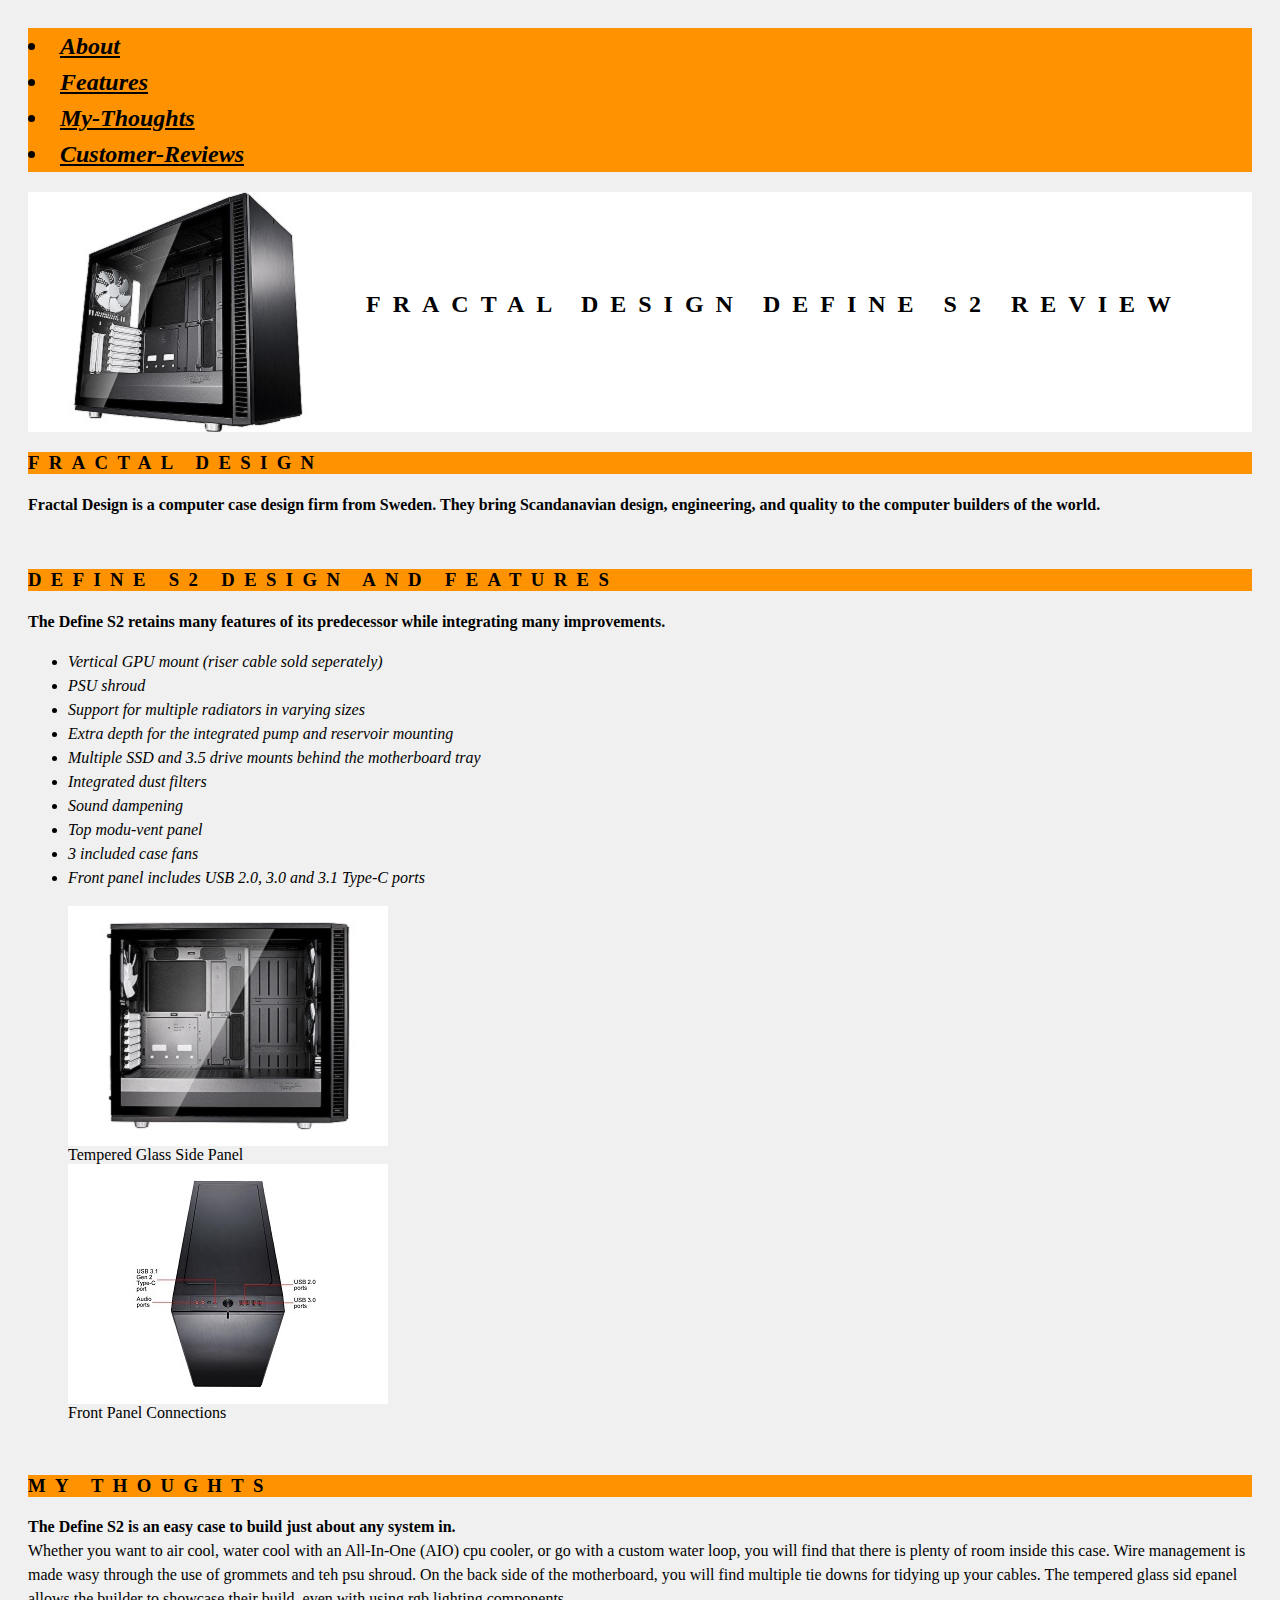
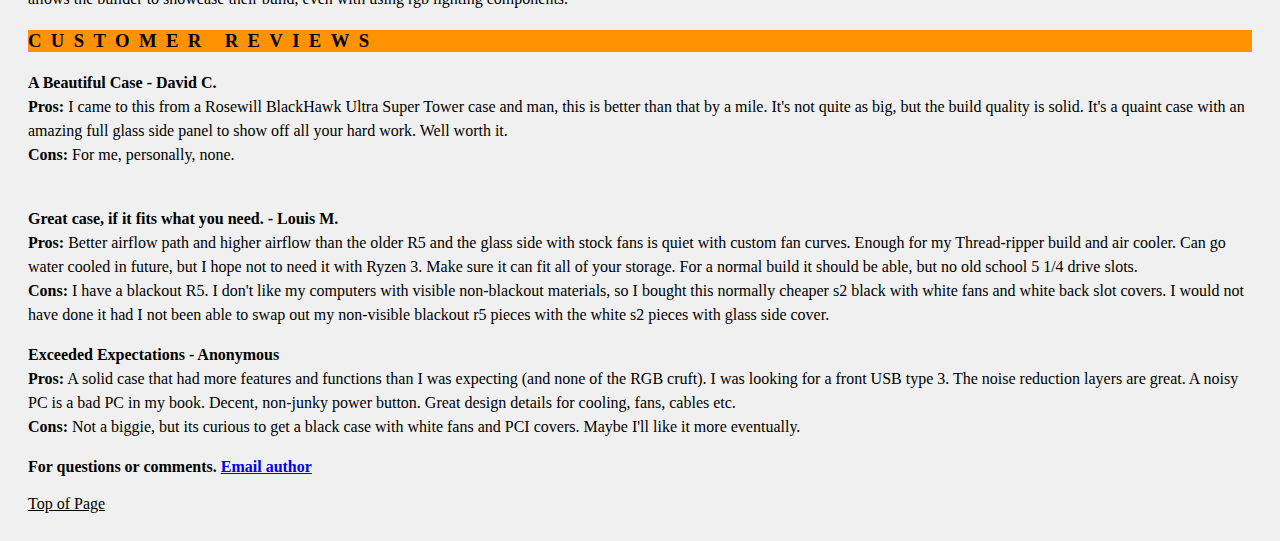
==== activity-3/index.html @ caf001f0 "Initial Commit" ====
<html>
  <head>
    <title>Fractal Design Define S2 Review</title>
    <link rel="stylesheet" type="text/css" href="css/master.css" />
    <link rel="stylesheet" type="text/css" href="https://fonts.googleapis.com/css?family=Open=Sans" />
  </head>
    <body>
      <h1 id="TOP">
        <li><a href="#About">About</a></li>
        <li><a href="#Features">Features</a></li>
        <li><a href="#My-Thoughts">My-Thoughts</a></li>
        <li><a href="#Customer-Reviews">Customer-Reviews</a></li>
      </h1>
      <h2>
        <img src="images/FDDS2-1.jpg" alt="Fractal Design Define S2 Review" align="middle" /> Fractal Design Define S2 Review
      </h2>
        <h3 id="About">Fractal Design</h3>
          <p>Fractal Design is a computer case design firm from Sweden. They bring Scandanavian design, engineering, and quality to the computer builders of the world.</p></br>
        <h3 id="Features">Define S2 Design and Features</h3>
        <p>
          The Define S2 retains many features of its predecessor while integrating many improvements.
          <ul>
            <li>Vertical GPU mount (riser cable sold seperately)</li>
            <li>PSU shroud</li>
            <li>Support for multiple radiators in varying sizes</li>
            <li>Extra depth for the integrated pump and reservoir mounting</li>
            <li>Multiple SSD and 3.5 drive mounts behind the motherboard tray</li>
            <li>Integrated dust filters</li>
            <li>Sound dampening</li>
            <li>Top modu-vent panel</li>
            <li>3 included case fans</li>
            <li>Front panel includes USB 2.0, 3.0 and 3.1 Type-C ports</li>
          </ul>
          <figure class="Images">
            <img src="images/FDDS2-2.jpg" alt="Fractal Design Define S2 Tempered Glass Side Panel" />
            <figcaption>Tempered Glass Side Panel</figcaption>
            <img src="images/FDDS2-4.jpg" alt="Fractal Design Define S2 Front Panel Connections" />
            <figcaption>Front Panel Connections</figcaption>
          </figure>
        </p></br>
        <h3 id="My-Thoughts">My Thoughts</h3>
          <p>
            The Define S2 is an easy case to build just about any system in.</br>Whether you want to air cool,
            water cool with an All-In-One (AIO) cpu cooler, or go with a custom water loop, you will find
            that there is plenty of room inside this case. Wire management is made wasy through the use of
            grommets and teh psu shroud. On the back side of the motherboard, you will find multiple tie
            downs for tidying up your cables. The tempered glass sid epanel allows the builder to showcase
            their build, even with using rgb lighting components. </br>
        </p>
        <h3>Customer Reviews</h3>
          <p id="Customer-Reviews">
            A Beautiful Case - David C.</br><b>Pros:</b> I came to this from a Rosewill BlackHawk Ultra Super Tower case and man, this is better than that by a mile. It's
            not quite as big, but the build quality is solid. It's a quaint case with an amazing full glass side panel to show off all your hard work.
            Well worth it.</br><b>Cons:</b> For me, personally, none.</br>
            </br>
          </p>
          <p>
            Great case, if it fits what you need. - Louis M.</br><b>Pros:</b> Better airflow path and higher airflow than the older R5 and the glass side with stock fans
            is quiet with custom fan curves. Enough for my Thread-ripper build and air cooler. Can go water cooled in future, but I hope not to need it with
            Ryzen 3. Make sure it can fit all of your storage. For a normal build it should be able, but no old school 5 1/4 drive slots.</br>
            <b>Cons:</b> I have a blackout R5. I don't like my computers with visible non-blackout materials, so I bought this normally cheaper s2 black with
            white fans and white back slot covers. I would not have done it had I not been able to swap out my non-visible blackout r5 pieces with the white
            s2 pieces with glass side cover.</br>
          </p>
          <p>
            Exceeded Expectations - Anonymous</br><b>Pros:</b> A solid case that had more features and functions than I was expecting (and none of the RGB cruft).
            I was looking for a front USB type 3. The noise reduction layers are great. A noisy PC is a bad PC in my book. Decent, non-junky power button. Great
            design details for cooling, fans, cables etc.</br><b>Cons:</b> Not a biggie, but its curious to get a black case with white fans and PCI covers.
            Maybe I'll like it more eventually.</br>
          </p>
        <p class="contact">
          For questions or comments. <a href="mailto:weileder@gmatc.matc.edu">Email author</a>
        </p>
        <tfoot>
          <a href="#TOP">Top of Page</a>
        </tfoot>
    </body>
</html>
---- activity-3/css/master.css ----
body {
  background-color: rgb(240,240,240);
padding: 20px;}
h1 {
  background-color: #FF9200;
  font-size: 150%;}
h2 {
  background-color: white;
  font-weight: bold;
  letter-spacing: .5em;
  text-transform: uppercase;}
h3 {
  background-color: #FF9200;
  font-weight: bold;
  letter-spacing: .5em;
  text-transform: uppercase;}
li {
  font-style: italic;
line-height: 1.5em;}
p:first-line {
  font-weight: bold;}
a[href^="#"]{
    color: black;}
h1:link {
  color: black;
  text-decoration: none;}
h1:hover {
  color: lightgrey;
  text-decoration: underline;}
h1:active {
  color: yellow;}
p {
  line-height: 1.5em;}
img {
  width: 320px;
  height: 240px;}
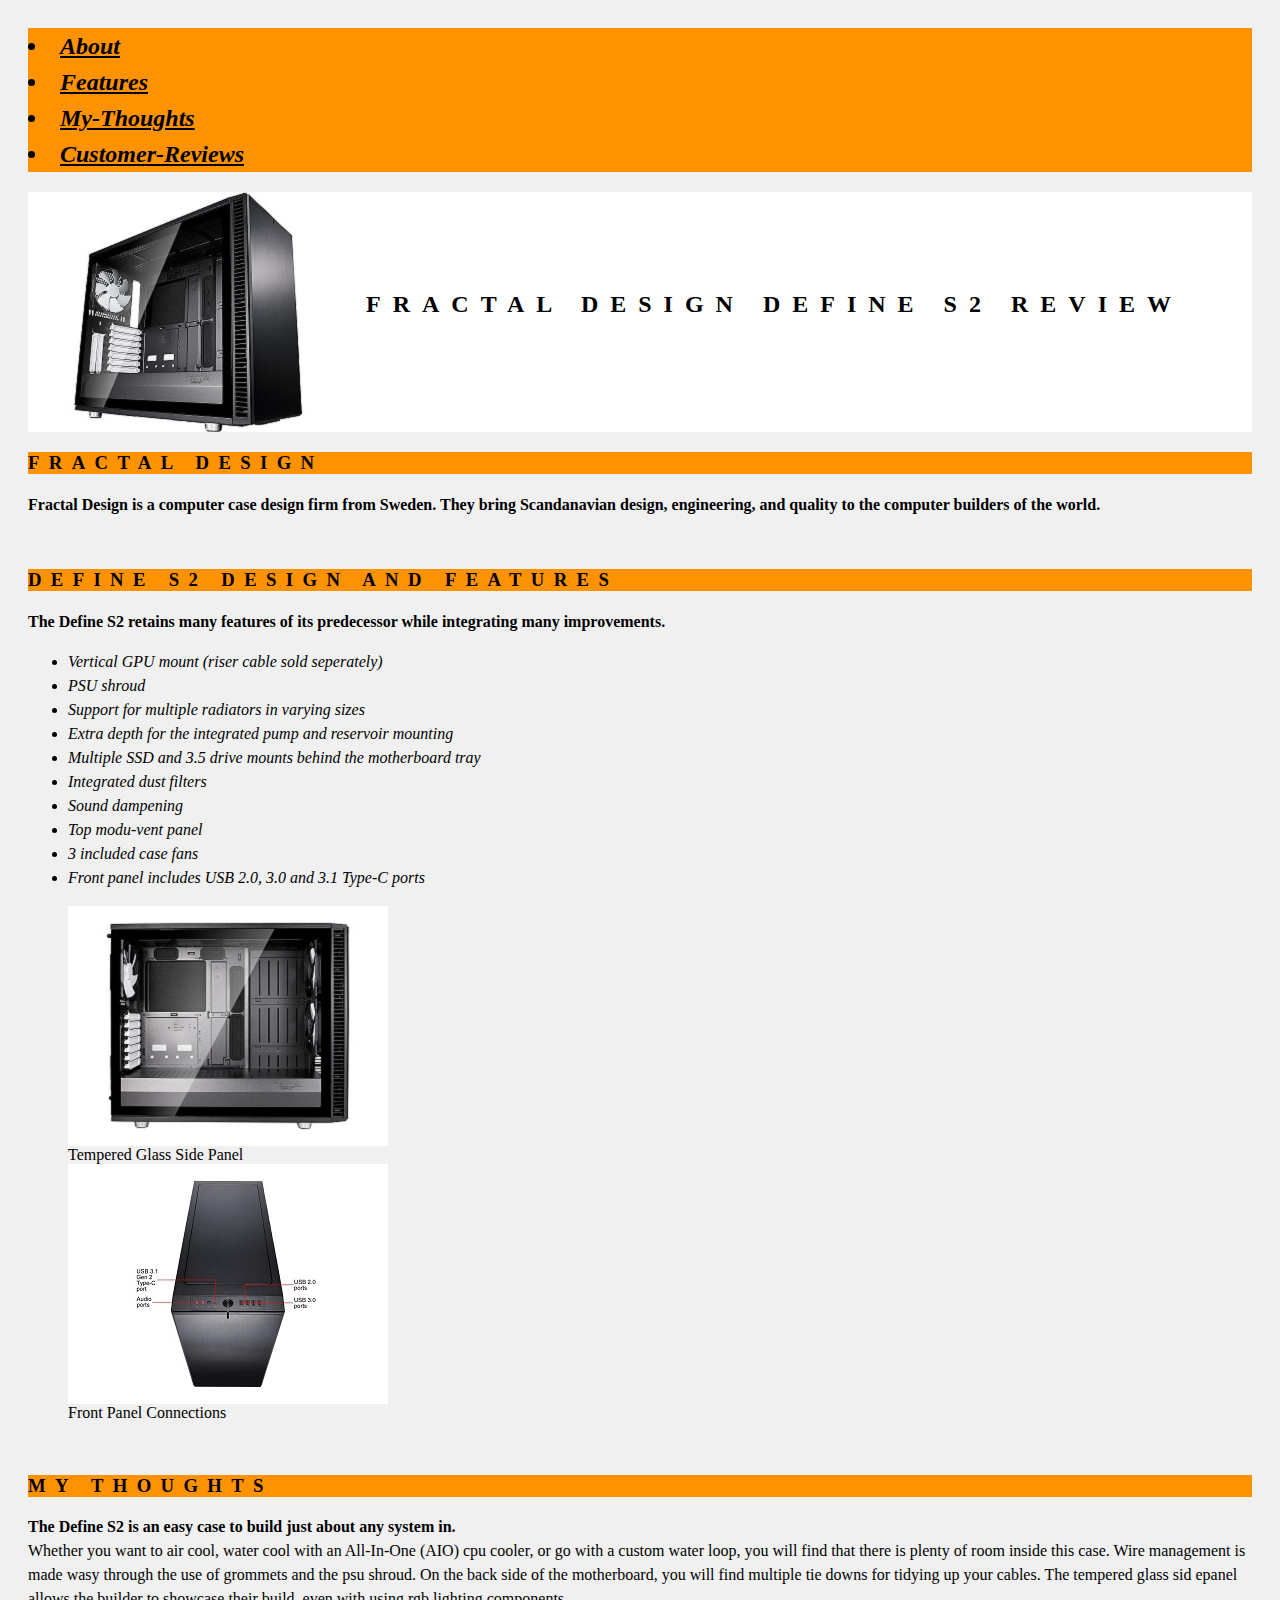
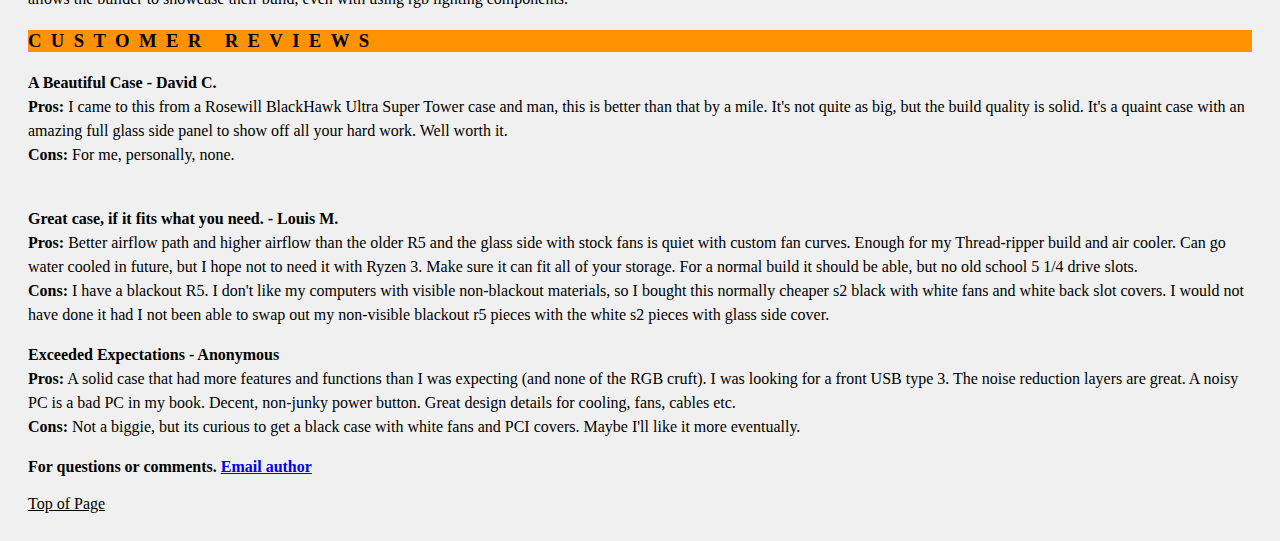
==== commit 3a3f74a7: "Update index.html" ====
--- a/activity-3/index.html
+++ b/activity-3/index.html
@@ -43,7 +43,7 @@
             The Define S2 is an easy case to build just about any system in.</br>Whether you want to air cool,
             water cool with an All-In-One (AIO) cpu cooler, or go with a custom water loop, you will find
             that there is plenty of room inside this case. Wire management is made wasy through the use of
-            grommets and teh psu shroud. On the back side of the motherboard, you will find multiple tie
+            grommets and the psu shroud. On the back side of the motherboard, you will find multiple tie
             downs for tidying up your cables. The tempered glass sid epanel allows the builder to showcase
             their build, even with using rgb lighting components. </br>
         </p>
